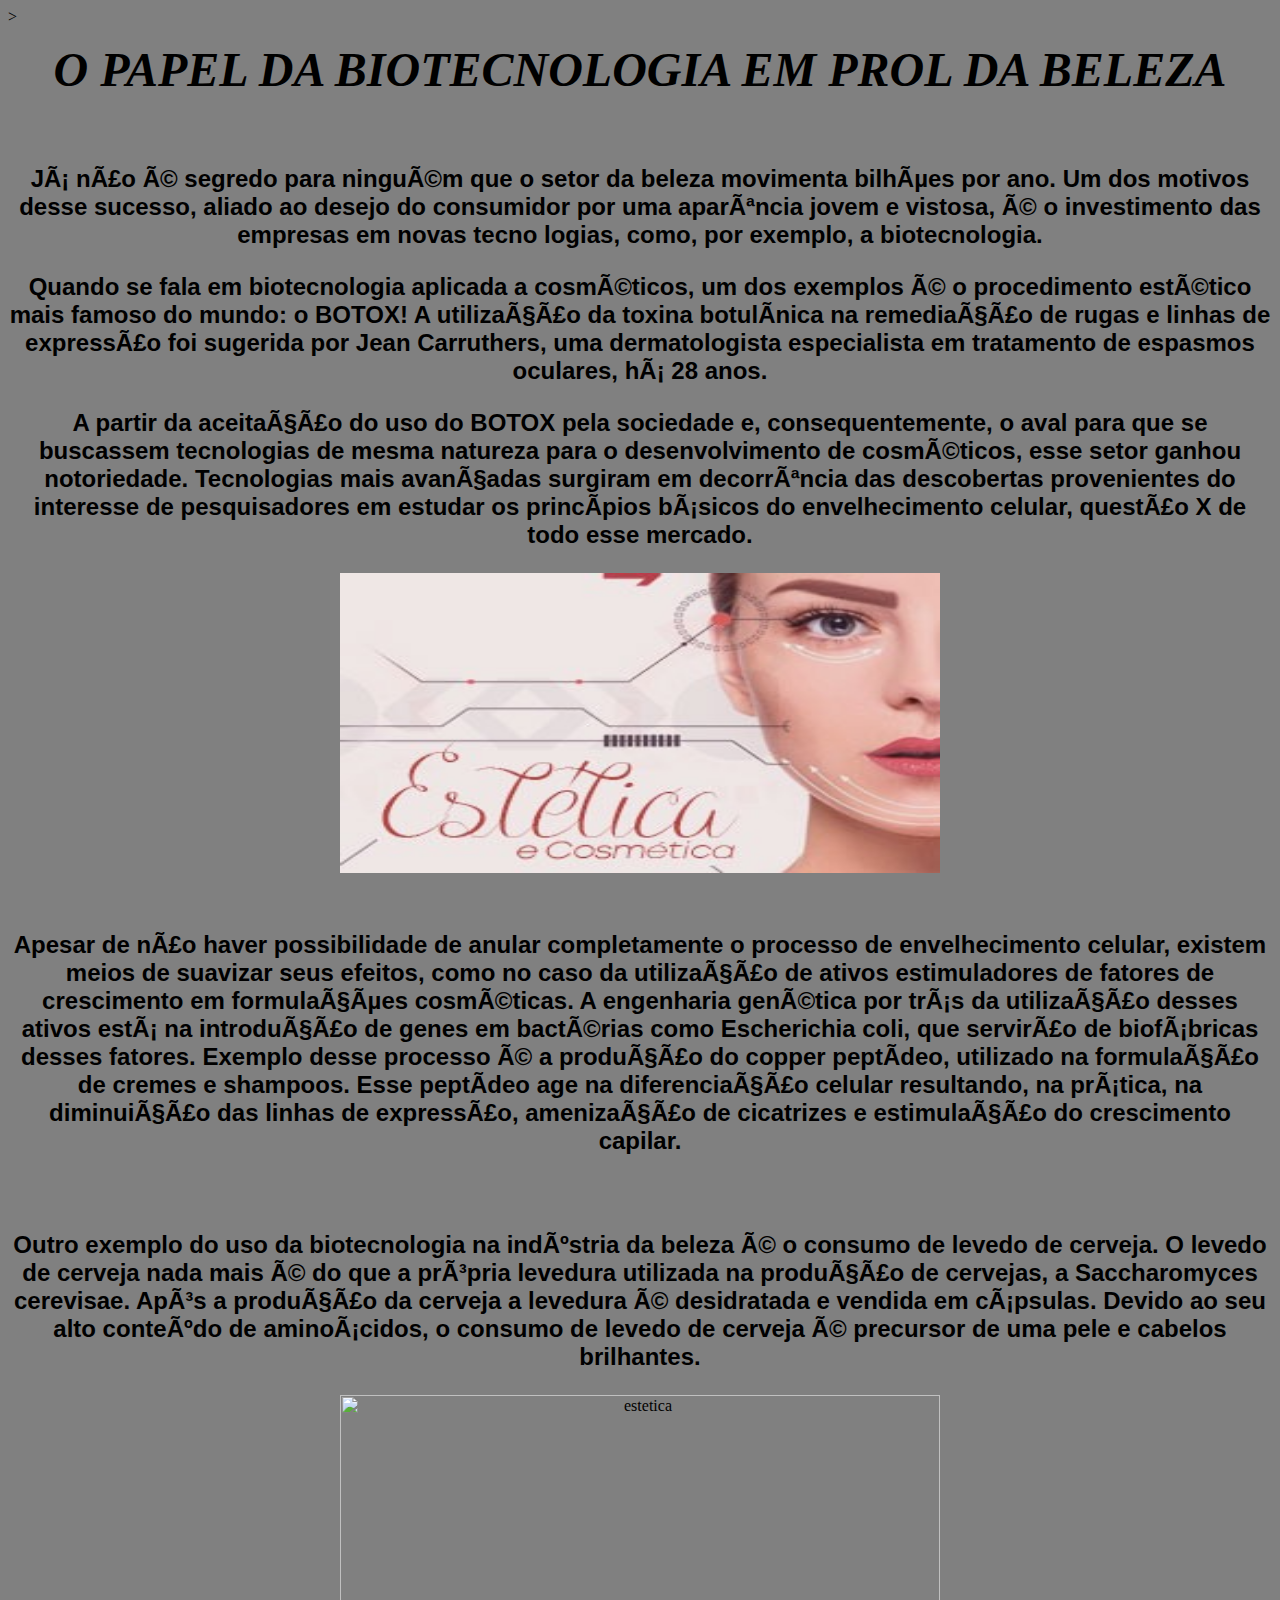
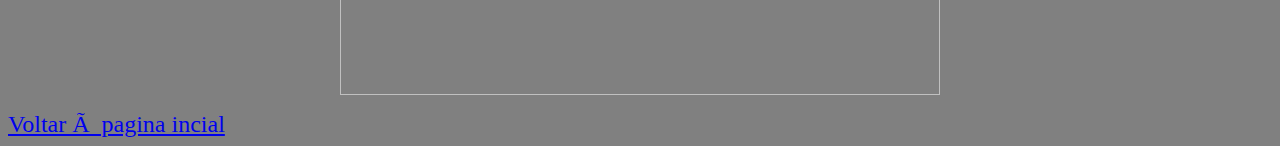
==== index.html @ 236b920f "Update index.html" ====
<html>
<head  <meta http-equiv="content-type" content="text/html;charset=utf-8" />>
	<title>estetica</title>
	
	</head >
	<body bgcolor="Grey" text="Black">
	
<p align="center"><font size="7" >  <b><i>O PAPEL DA BIOTECNOLOGIA EM PROL DA BELEZA</i></b></font></p><br>
<br>

<p align="center">
<font size="5" face="arial "><b>
Já não é segredo para ninguém que o setor da beleza movimenta bilhões por ano. Um dos motivos desse sucesso,
 aliado ao desejo do consumidor por uma aparência jovem e vistosa, é o investimento das empresas em novas tecno
logias, como, por exemplo, a biotecnologia.
<br></p>


<p align="center">
Quando se fala em biotecnologia aplicada a cosméticos, um dos exemplos é o procedimento estético mais famoso do mundo: o BOTOX!
A utilização da toxina botulínica na remediação de rugas e linhas de expressão foi sugerida por Jean Carruthers, uma dermatologista
especialista em tratamento de espasmos oculares, há 28 anos.
<br></p>

<p align="center">
A partir da aceitação do uso do BOTOX pela sociedade e,
consequentemente, o aval para que se buscassem tecnologias de mesma natureza para o desenvolvimento de cosméticos,
 esse setor ganhou notoriedade. Tecnologias mais avançadas surgiram em decorrência das descobertas provenientes do
 interesse de pesquisadores em estudar os princípios básicos do envelhecimento celular, questão X de todo esse mercado.
<br>
</b>
</p>
</font>
<p align="center"><img src="./minigrad.jpg" height="300" width="600" alt="estetica">
	</p>
	<br>
	<b><font size="5" face="arial"><p align="center" > 
	Apesar de não haver possibilidade de anular completamente o processo de envelhecimento celular, existem meios de
	suavizar seus efeitos, como no caso da utilização de ativos estimuladores de fatores de crescimento em formulações
	cosméticas. A engenharia genética por trás da utilização desses ativos está na introdução de genes em bactérias como
	Escherichia coli, que servirão de biofábricas desses fatores. Exemplo desse processo é a produção do copper peptídeo,
	utilizado na formulação de cremes e shampoos. Esse peptídeo age na diferenciação celular resultando, na prática, na 
	diminuição das linhas de expressão, amenização de cicatrizes e estimulação do crescimento capilar.
</p>
<br><p align="center">

Outro exemplo do uso da biotecnologia na indústria da beleza é o consumo de levedo de cerveja. O levedo de cerveja nada mais
 é do que a própria levedura utilizada na produção de cervejas, a Saccharomyces cerevisae. Após a produção da cerveja a levedura
 é desidratada e vendida em cápsulas. Devido ao seu alto conteúdo de aminoácidos, o consumo de levedo de cerveja é precursor
 de uma pele e cabelos brilhantes.
 <br></p></b>
 </font>
 <p align="center"><img src="./minigrad2.png" height="300" width="600" alt="estetica">
	</p>
	<font size="5">
		<a href="https://info2001.github.io/tecnico1/">Voltar à pagina incial</a>
	</font>


</body>
</html>
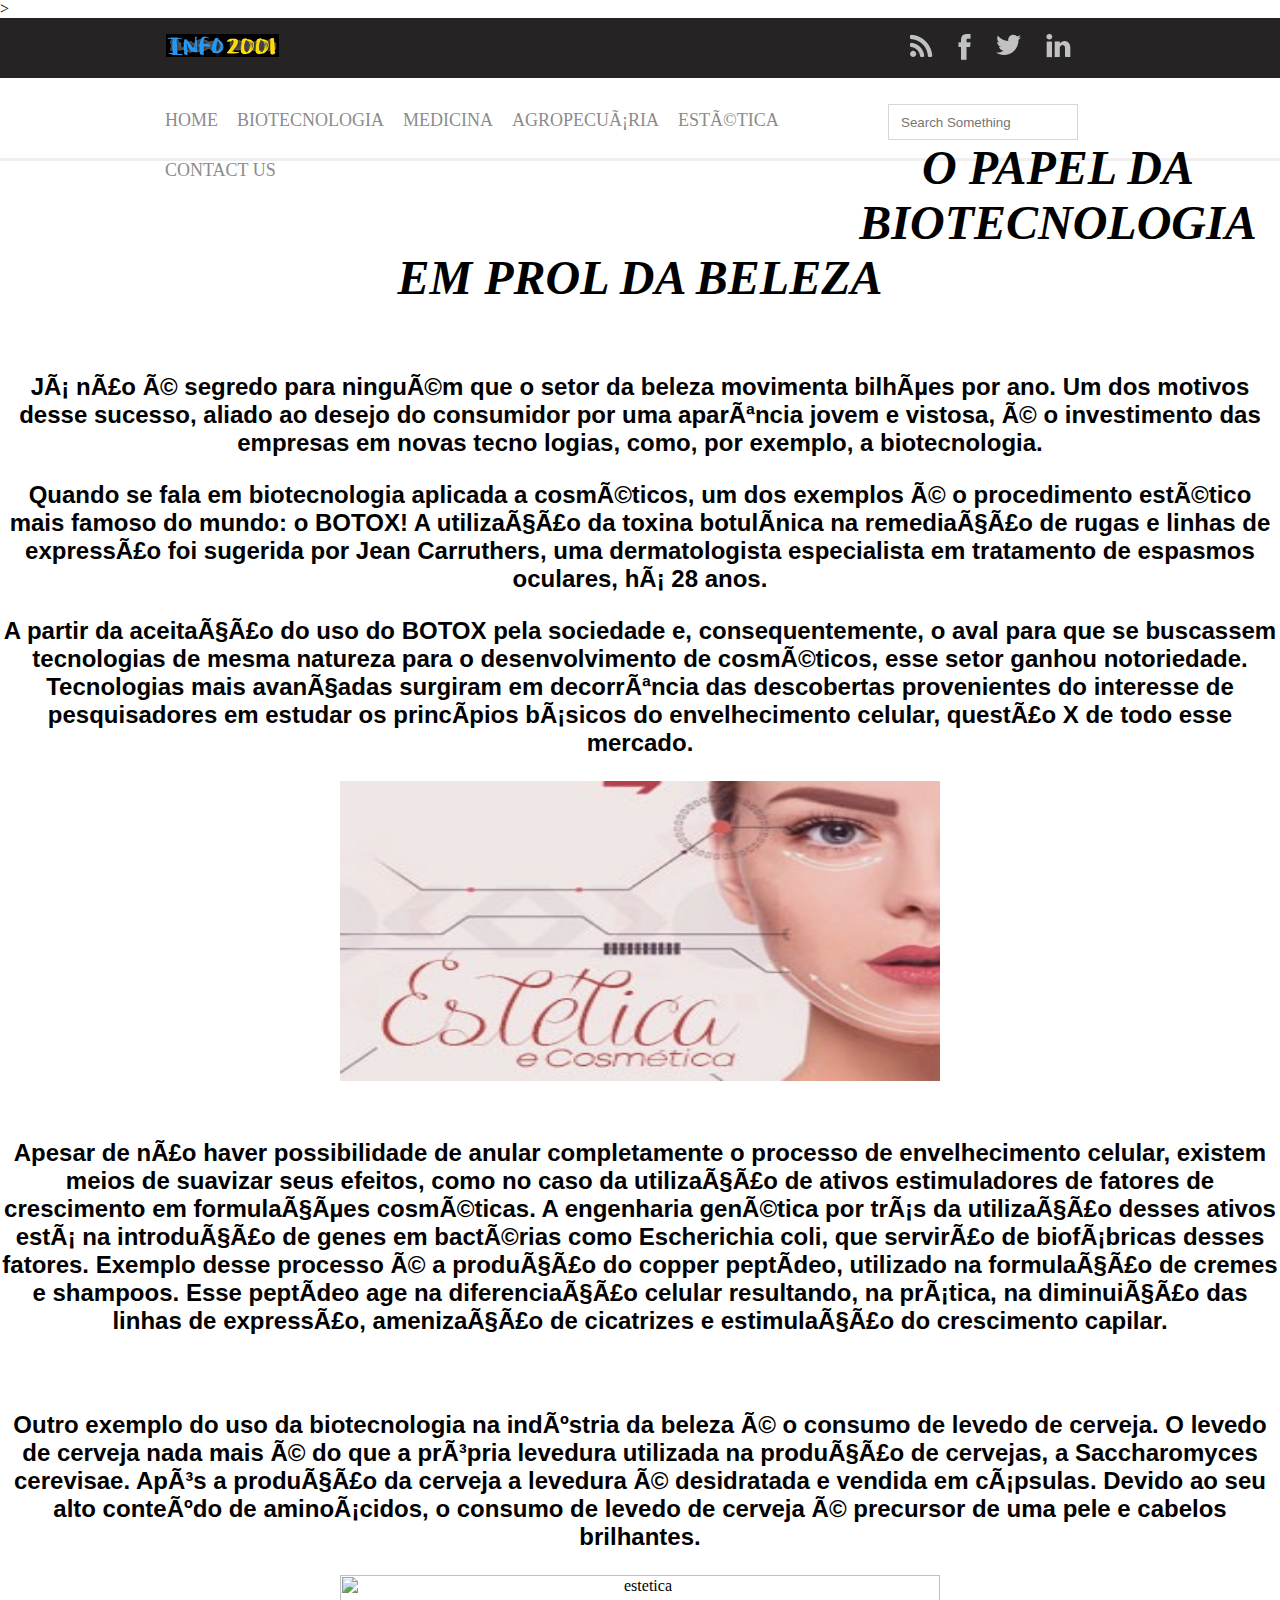
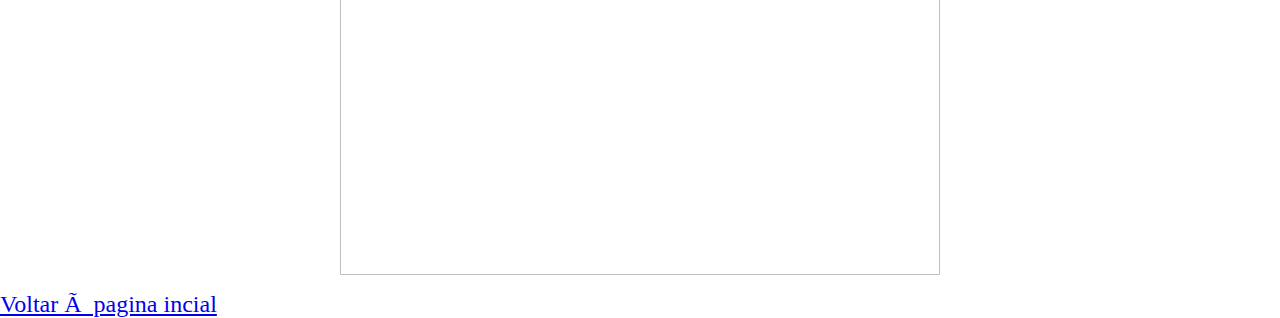
==== commit 1a551183: "Update index.html" ====
--- a/index.html
+++ b/index.html
@@ -1,9 +1,76 @@
 <html>
 <head  <meta http-equiv="content-type" content="text/html;charset=utf-8" />>
+    <link rel="stylesheet" type="text/css" href="./css/main.css">
+    <link rel="stylesheet" type="text/css" href="./css/slick.css" />
 	<title>estetica</title>
 	
 	</head >
-	<body bgcolor="Grey" text="Black">
+	<body text="Black">
+		
+		
+		
+		<header class="menu-principal">
+        <main>
+            <div class="header-1">
+                <div class="logo">
+                    <img src="./imge/logo.png" />
+                </div>
+                <div class="redes-sociais">
+                    <ul>
+                        <li>
+                            <a href="">
+                                <img src="./imge/rss.png" />
+                            </a>
+                        </li>
+                        <li>
+                            <a href="">
+                                <img src="./imge/face.png" />
+                            </a>
+                        </li>
+                        <li>
+                            <a href="">
+                                <img src="./imge/tw.png" />
+                            </a>
+                        </li>
+                        <li>
+                            <a href="">
+                                <img src="./imge/linkedin.png" />
+                            </a>
+                        </li>
+                    </ul>
+                </div>
+            </div>
+        </main>
+    </header>
+    <main class="col-100 menu-urls">
+        <div class="header-2">
+            <div class="menu">
+                <ul>
+                    <li>
+                        <a href="https://info2001.github.io/tecnico1/">Home</a>
+                    </li>
+                    <li>
+                        <a href="">Biotecnologia</a>
+                    </li>
+                    <li>
+                        <a href="https://info2001.github.io/medicina/">Medicina</a>
+                    </li>
+                    <li>
+                        <a href="https://info2001.github.io/agropecuaria/">Agropecuária</a>
+                    </li>
+                    <li>
+                        <a href="https://info2001.github.io/estetica/">Estética</a>
+						
+                    </li>
+                    <li>
+                        <a href="">Contact Us</a>
+                    </li>
+                </ul>
+            </div>
+            <div class="busca">
+                <input placeholder="Search Something" type="text" />
+            </div>
+        </div>
 	
 <p align="center"><font size="7" >  <b><i>O PAPEL DA BIOTECNOLOGIA EM PROL DA BELEZA</i></b></font></p><br>
 <br>
--- a/css/main.css
+++ b/css/main.css
@@ -0,0 +1,89 @@
+body {
+width: 100%;
+height: 30%;
+margin: 0 auto;
+}
+ul {
+   padding: 0px!important; 
+}
+.menu-principal {
+width: 100%;
+background-color: #252323;
+height: 60px;
+}
+main, .content {
+margin: 0 auto;
+width: 980px;
+position: relative;
+}
+.logo {
+ float: left;
+ padding: 16px;
+ width: 70%;
+}
+.redes-sociais ul li {
+margin-left: 25px;
+display: inline-block;
+float: left;
+list-style: none;
+}
+.redes-sociais {
+width: 25%;
+float: right;
+}
+.header-2 {
+background-color: #ffffff;
+width: 980px;
+margin: 0 auto;
+padding: 16px;
+}
+.menu-urls {
+height: 80px;
+border-bottom: 3px solid #efefef;
+}
+.menu ul li {
+    display: inline-block;
+    color: #8b8b8b;
+    margin-left: 15px;
+    height: 50px;
+}
+
+.menu ul li:hover {
+    border-bottom: 3px solid #00bac6;
+}
+
+.menu ul li a:hover {
+    color: #00bac6;
+    
+}
+
+.menu ul li a {
+    color: #8b8b8b;
+    text-decoration: none;
+    font-size: 18px;
+    text-transform: uppercase;
+}
+.menu {
+width: 70%;
+float: left;
+}
+.busca {
+    text-align: center;
+    width: 30%;
+    float: right;
+}
+.busca input {
+    background-image: url(../img/icone-search.png);
+    background-repeat: no-repeat;
+    height: 36px;
+    padding: 12px;
+    width: 190px;
+    margin-top: 10px;
+    background-position: 96%;
+    border: 1px solid #d6d6d6;
+}
+.col-100 {
+    width: 100%;
+    float: left;
+    position: relative;
+}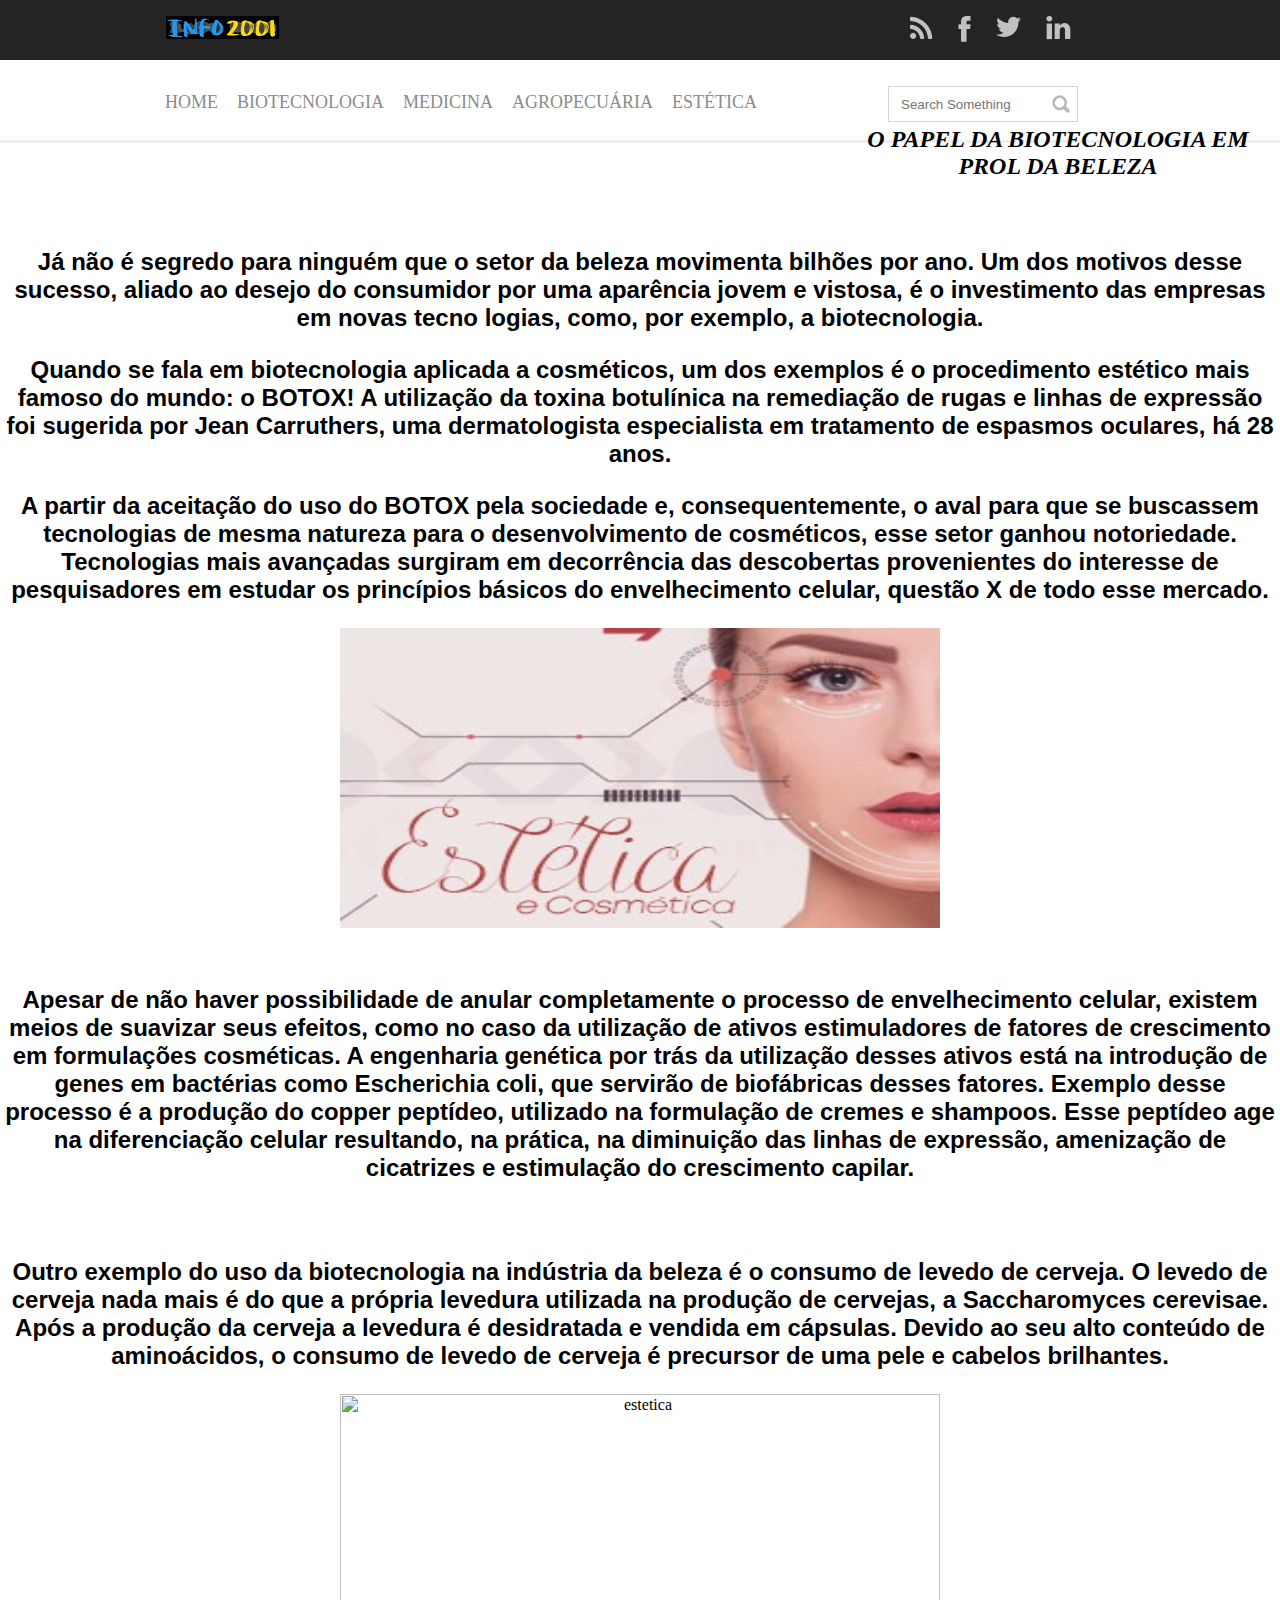
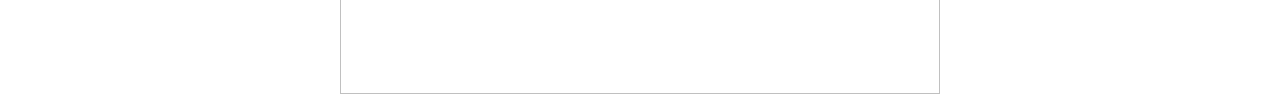
==== commit 05c39417: "Update index.html" ====
--- a/index.html
+++ b/index.html
@@ -1,13 +1,11 @@
 <html>
-<head  <meta http-equiv="content-type" content="text/html;charset=utf-8" />>
+<head>  
+  <meta http-equiv="content-type" content="text/html;charset=utf-8" />
     <link rel="stylesheet" type="text/css" href="./css/main.css">
-    <link rel="stylesheet" type="text/css" href="./css/slick.css" />
 	<title>estetica</title>
 	
 	</head >
 	<body text="Black">
-		
-		
 		
 		<header class="menu-principal">
         <main>
@@ -62,17 +60,17 @@
                         <a href="https://info2001.github.io/estetica/">Estética</a>
 						
                     </li>
-                    <li>
-                        <a href="">Contact Us</a>
-                    </li>
                 </ul>
             </div>
             <div class="busca">
                 <input placeholder="Search Something" type="text" />
             </div>
         </div>
-	
-<p align="center"><font size="7" >  <b><i>O PAPEL DA BIOTECNOLOGIA EM PROL DA BELEZA</i></b></font></p><br>
+	    
+	    <br>
+	    
+	    
+<p align="center"><font size="5" >  <b><i>O PAPEL DA BIOTECNOLOGIA EM PROL DA BELEZA</i></b></font></p><br>
 <br>
 
 <p align="center">
@@ -119,9 +117,6 @@
  </font>
  <p align="center"><img src="./minigrad2.png" height="300" width="600" alt="estetica">
 	</p>
-	<font size="5">
-		<a href="https://info2001.github.io/tecnico1/">Voltar à pagina incial</a>
-	</font>
 
 
 </body>
--- a/css/main.css
+++ b/css/main.css
@@ -73,7 +73,7 @@
     float: right;
 }
 .busca input {
-    background-image: url(../img/icone-search.png);
+    background-image: url(../imge/icone-search.png);
     background-repeat: no-repeat;
     height: 36px;
     padding: 12px;
@@ -86,4 +86,4 @@
     width: 100%;
     float: left;
     position: relative;
-}+}
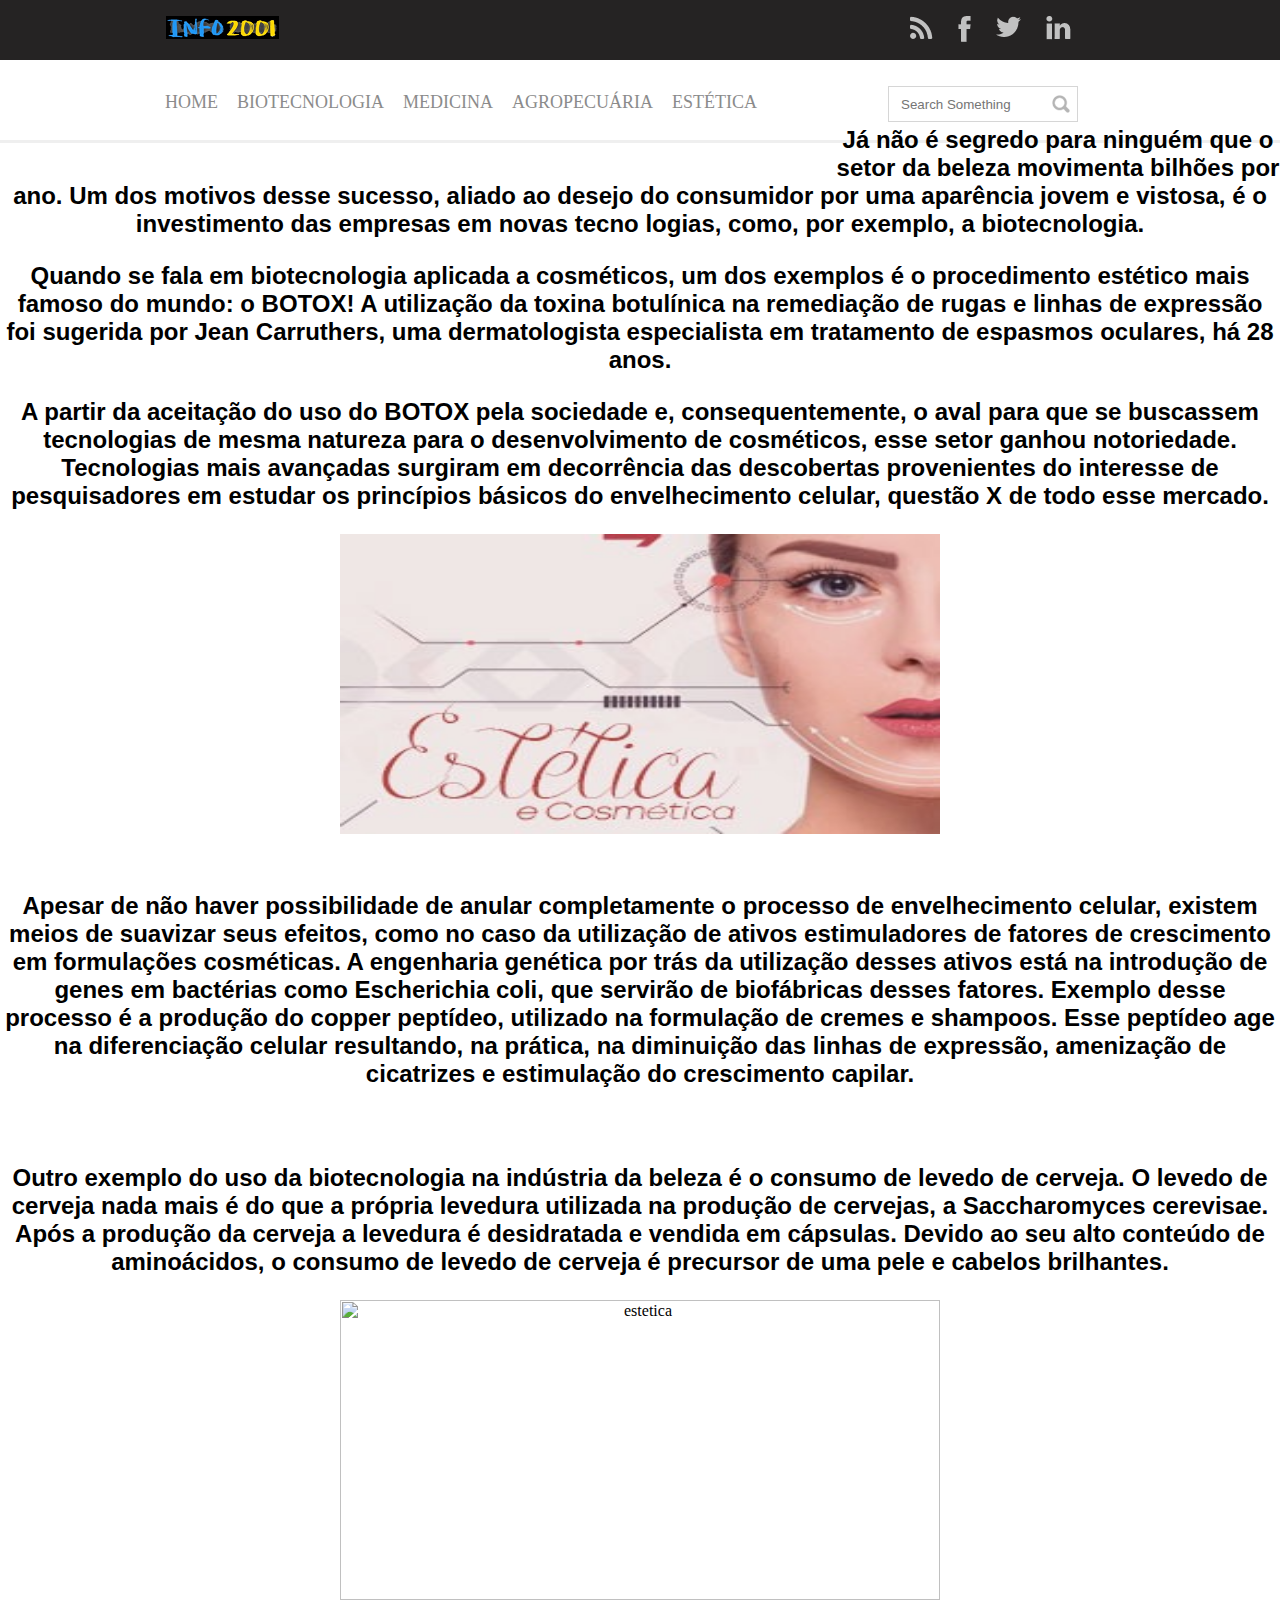
==== commit b9244d97: "Update index.html" ====
--- a/index.html
+++ b/index.html
@@ -68,10 +68,7 @@
         </div>
 	    
 	    <br>
-	    
-	    
-<p align="center"><font size="5" >  <b><i>O PAPEL DA BIOTECNOLOGIA EM PROL DA BELEZA</i></b></font></p><br>
-<br>
+	    <p></p>
 
 <p align="center">
 <font size="5" face="arial "><b>
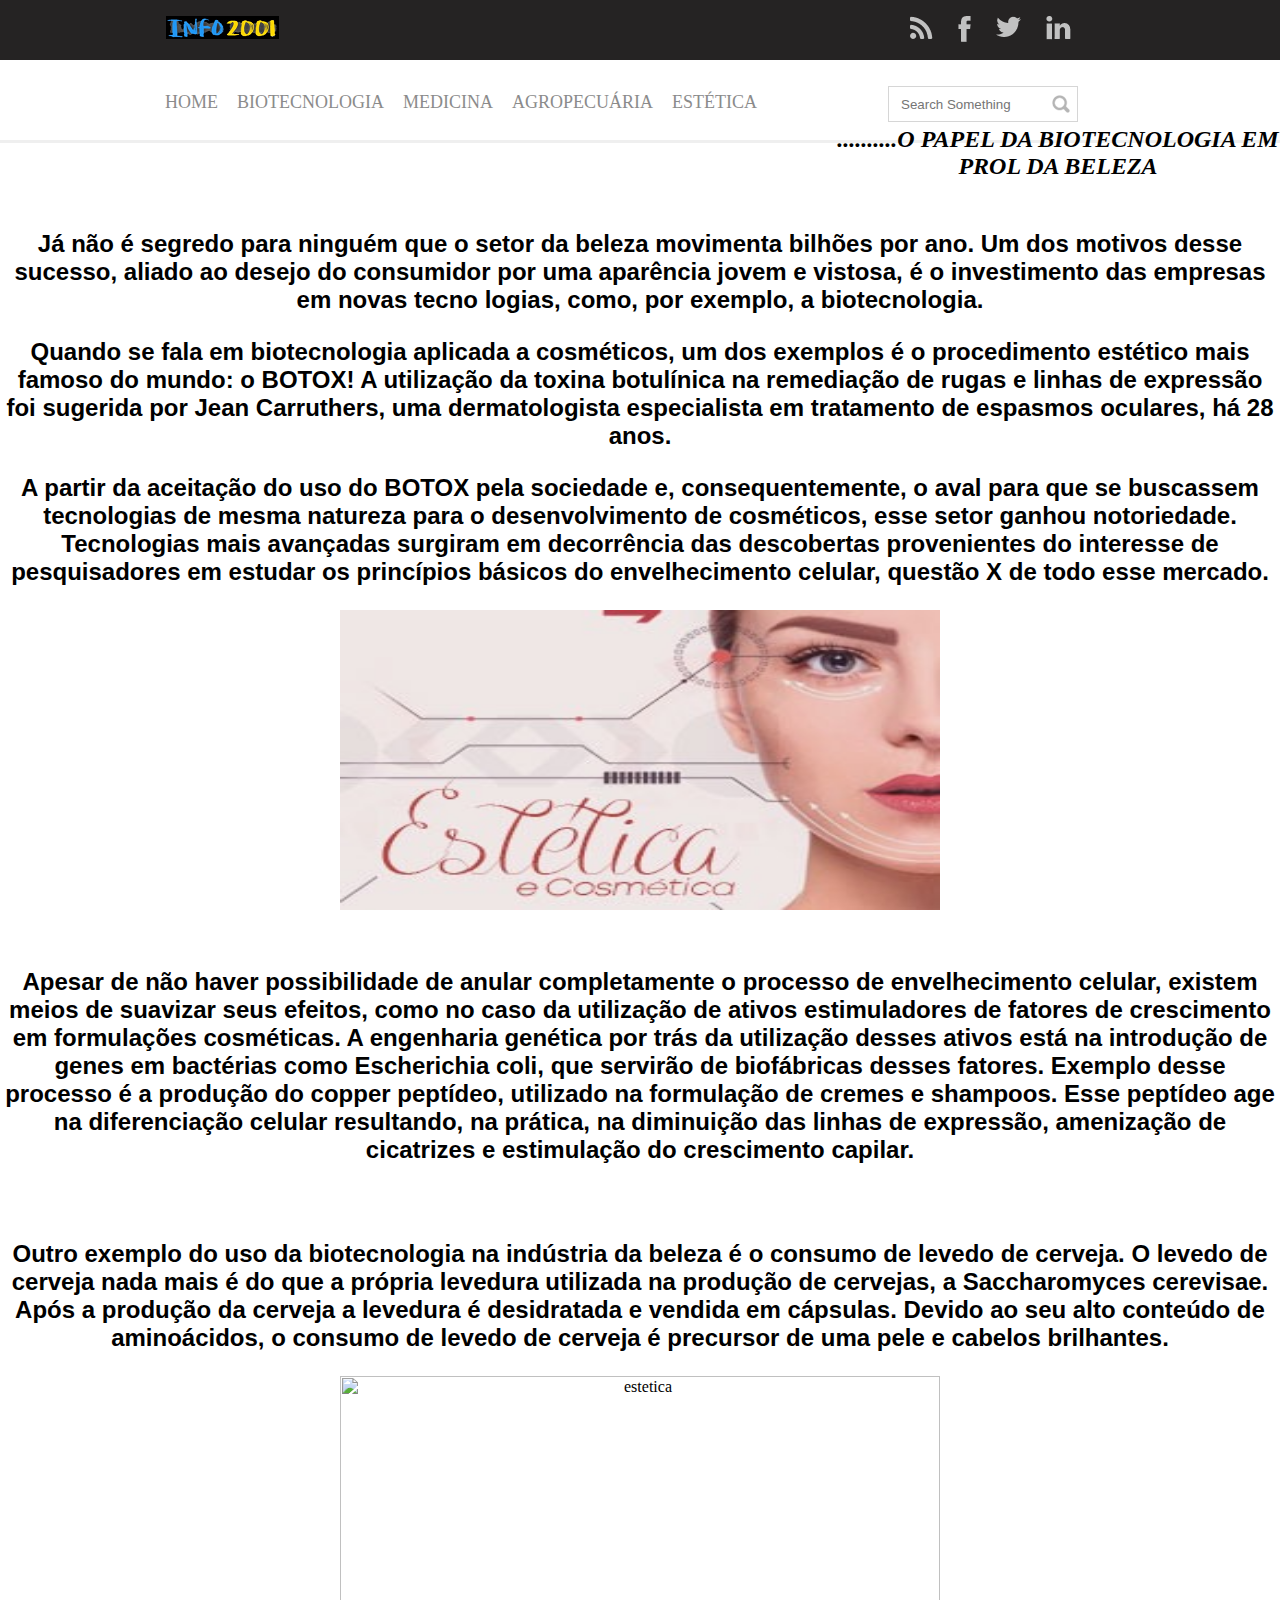
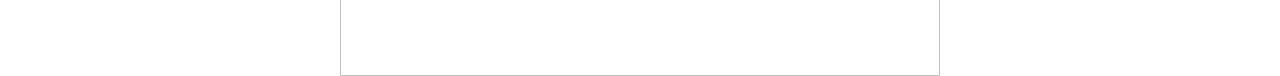
==== commit a80b07e5: "Update index.html" ====
--- a/index.html
+++ b/index.html
@@ -68,7 +68,7 @@
         </div>
 	    
 	    <br>
-	    <p></p>
+	    <p align="center"><font size="5" >  <b><i>..........O PAPEL DA BIOTECNOLOGIA EM PROL DA BELEZA</i></b></font></p><br>
 
 <p align="center">
 <font size="5" face="arial "><b>
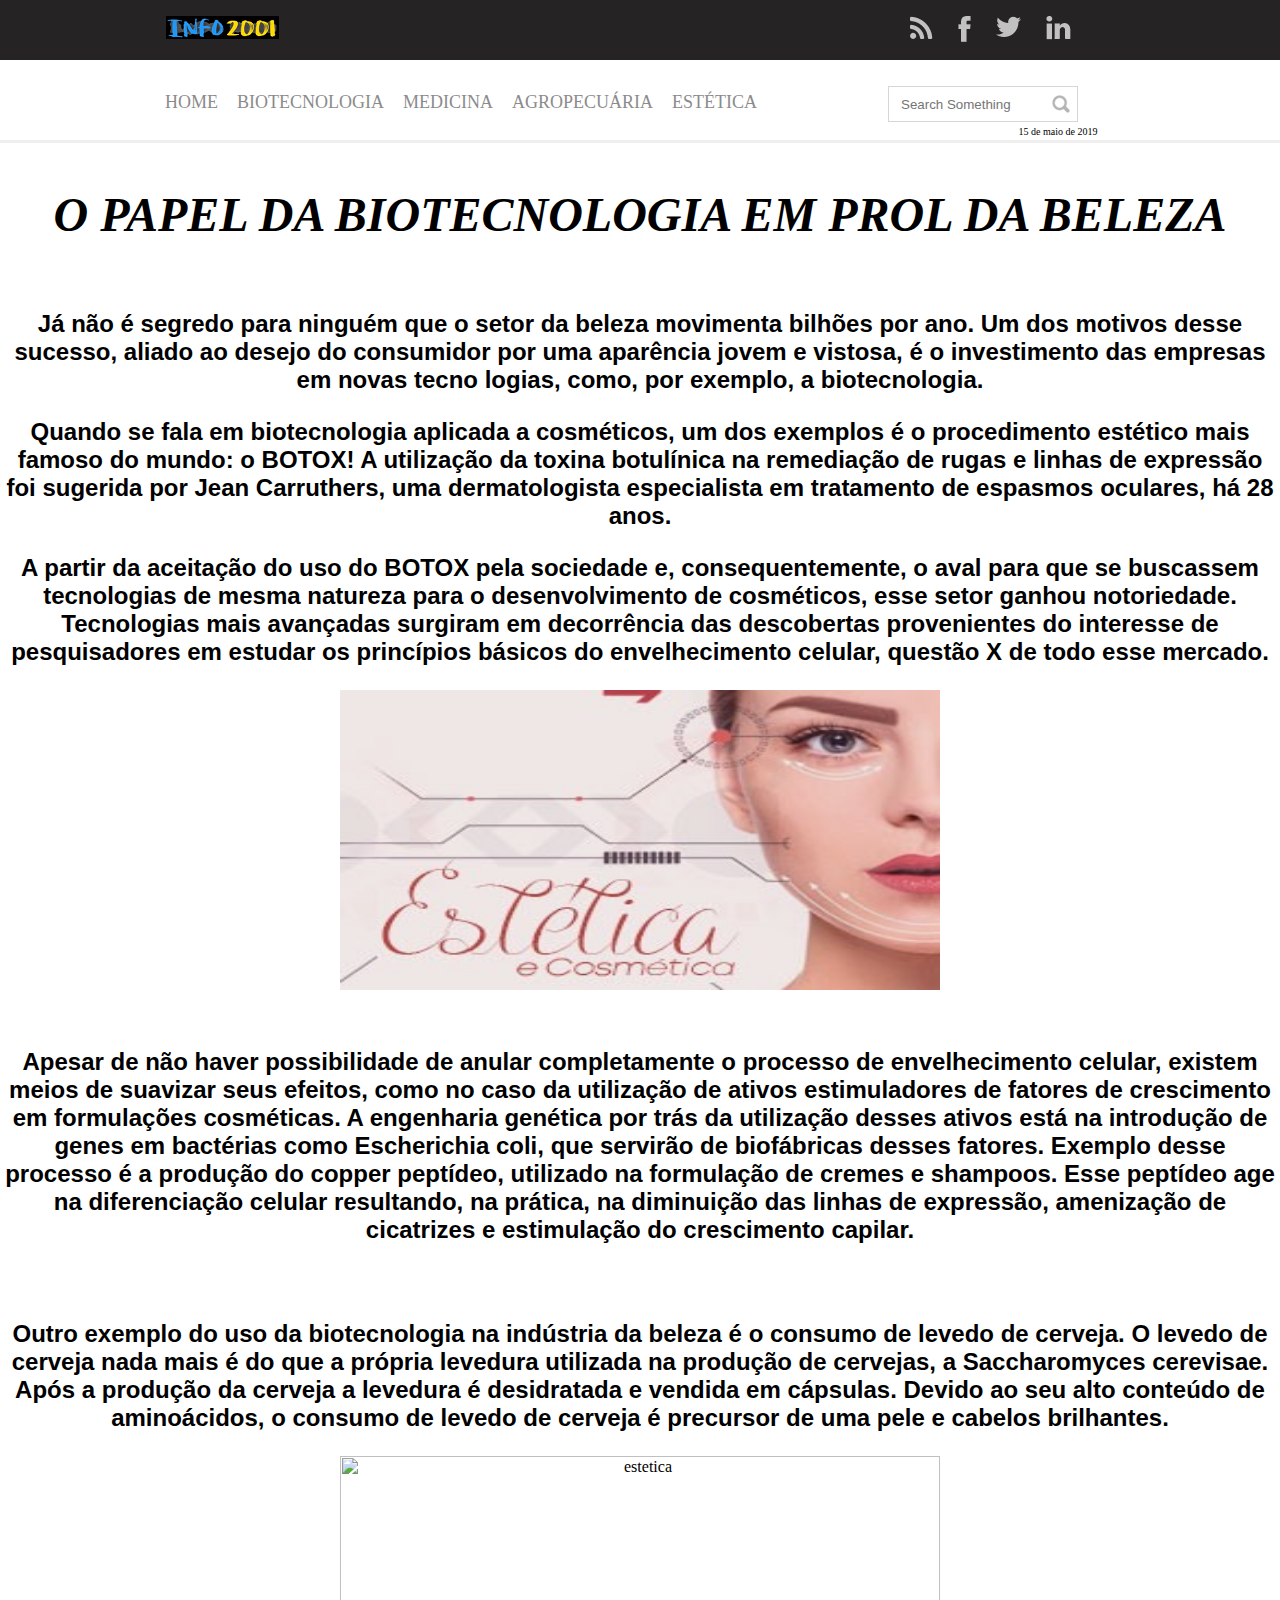
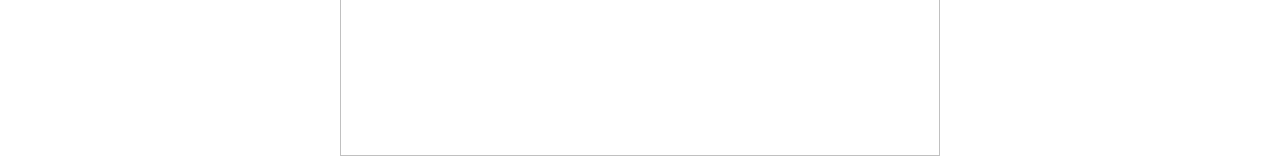
==== commit 08be7fc9: "Update index.html" ====
--- a/index.html
+++ b/index.html
@@ -5,7 +5,7 @@
 	<title>estetica</title>
 	
 	</head >
-	<body text="Black">
+	<body>
 		
 		<header class="menu-principal">
         <main>
@@ -68,7 +68,12 @@
         </div>
 	    
 	    <br>
-	    <p align="center"><font size="5" >  <b><i>..........O PAPEL DA BIOTECNOLOGIA EM PROL DA BELEZA</i></b></font></p><br>
+	    <p align="center"><font size="1"> 15 de maio de 2019</font></p><br>
+	    
+	    
+	    
+	    <p align="center"><font size="7" ><b><i>O PAPEL DA BIOTECNOLOGIA EM PROL DA BELEZA</i></b></font></p><br>
+<br>
 
 <p align="center">
 <font size="5" face="arial "><b>
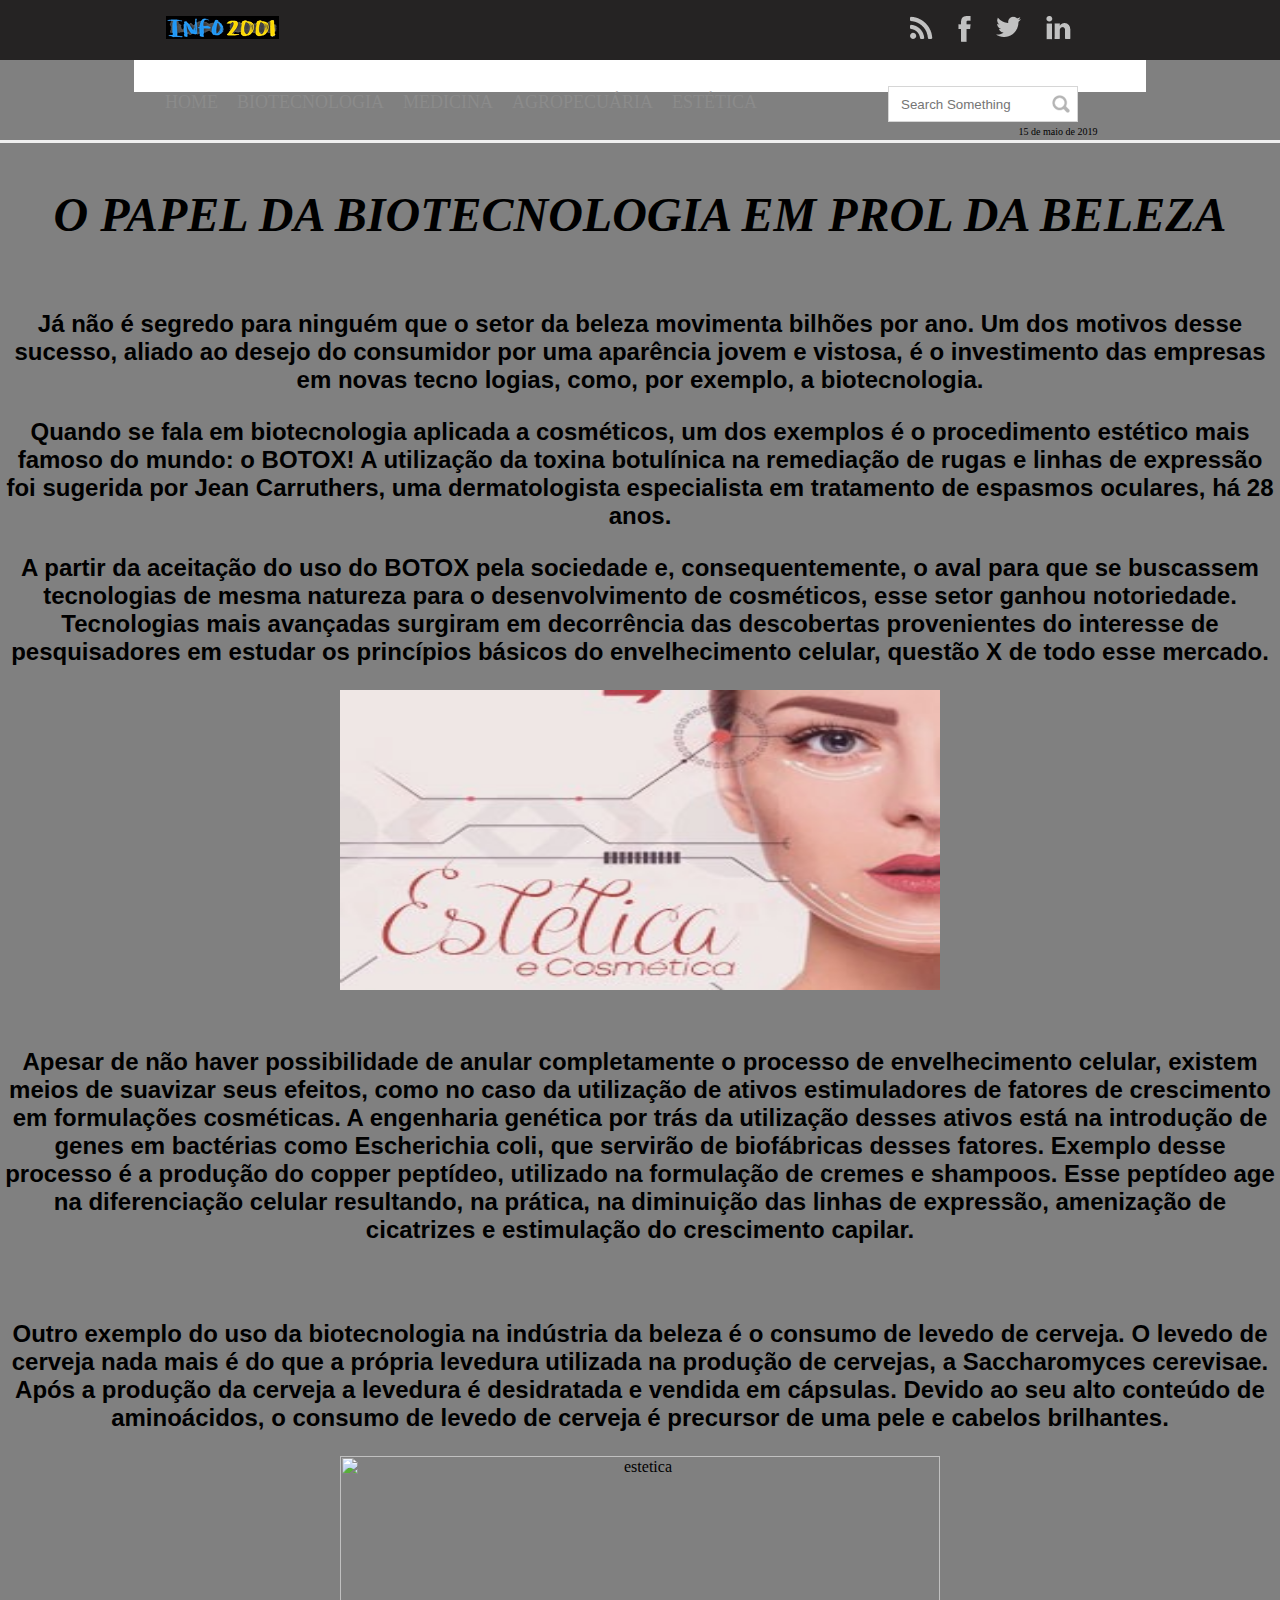
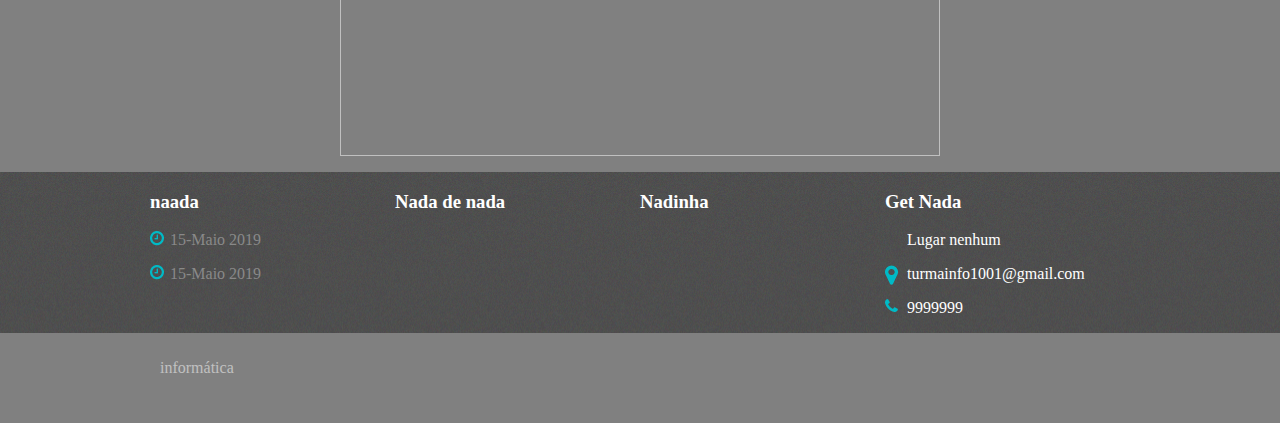
==== commit de2b1286: "Update index.html" ====
--- a/index.html
+++ b/index.html
@@ -5,7 +5,7 @@
 	<title>estetica</title>
 	
 	</head >
-	<body>
+	<body bgcolor="grey">
 		
 		<header class="menu-principal">
         <main>
@@ -119,7 +119,54 @@
  </font>
  <p align="center"><img src="./minigrad2.png" height="300" width="600" alt="estetica">
 	</p>
+		
+		 <footer>
+        <div class="col-100 footer">
+            <div class="content">
+                <div class="col-4">
+                    <h3><b>naada</b></h3>
+                    <p></p>
+                    <p class="clock">15-Maio 2019<p>
+                            <p></p>
+                            <p class="clock">15-Maio 2019<p>
+                </div>
+                <div class="col-4">
+                    <h3><b>Nada de nada</b></h3>
+                    <p>
+                        
+                    </p>
+                </div>
+                <div class="col-4">
+                    <h3><b>Nadinha</b></h3>
+                    <p>
+  
+                    </p>
+                </div>
+                <div class="col-4">
+                    <h3><b>Get Nada</b></h3>
+                    <p>
+ 
+                    </p>
+                    <p class="local">Lugar nenhum<p>
+                            <p class="emailico">turmainfo1001@gmail.com<p>
+                                    <p class="telefoneico">9999999<p>
+                </div>
+            </div>
+        </div>
+    </footer>
+    <div class="col-100 footer-2">
+        <div class="content">
 
+            <p>
+                informática
+            </p>
+        </div>
+    </div>
+
+    <script type="text/javascript" src="./js/jquery.js"></script>
+    <script type="text/javascript" src="./js/jquery-migrate.js"></script>
+    <script type="text/javascript" src="./js/slick.min.js"></script>
+    <script type="text/javascript" src="./js/main.js"></script>
 
 </body>
 </html>
--- a/css/main.css
+++ b/css/main.css
@@ -87,3 +87,85 @@
     float: left;
     position: relative;
 }
+.col-4 {
+    float: left;
+    width: 25%;
+    text-align: center;
+}
+.col-4 img {
+cursor: pointer;
+ margin: 0 auto;
+ padding-top: 1em;
+ vertical-align: middle;
+}
+.col-4 img:hover {
+    margin-top: 10px!important;
+    position: relative!important;
+}
+
+.bloco-logos {
+    height: 170px;
+}
+
+.bloco-logos img {
+    margin-top: 50px;
+}
+
+.footer h3 {
+    text-align: left;
+}
+
+.footer {
+    background-image: url('../imge/footer.png');
+    color: #ffffff;
+}
+
+.footer-2 {
+    background-image: url('../imge/footer2.png');
+    color: #c1c1c1;
+    height: 90px;
+}
+
+
+.footer p {
+    width: 90%;
+    text-align: left;
+}
+
+.footer-2 p {
+    padding: 10px;
+}
+
+.clock {
+    color: #898989!important;
+}
+
+.clock:before {
+    content: '';
+    width:  15px;
+    height: 15px;
+    display: inline-block;
+    background-image: url('../imge/clock.png');
+    float: left;
+    background-repeat: no-repeat;
+    padding-left: 5px;
+}
+
+.local:before, .emailico:before, .telefoneico:before {
+    content: '';
+    width:  17px;
+    height: 24px;
+    display: inline-block;
+    float: left;
+    background-repeat: no-repeat;
+    padding-left: 5px;
+}
+.local:before {
+    background-image: url('../imge/local.png');
+}  
+.emailico:before {
+    background-image: url('../imge/emailico.png');
+}  
+.telefoneico:before {
+    background-image: url('../imge/telefoneico.png');
+} 
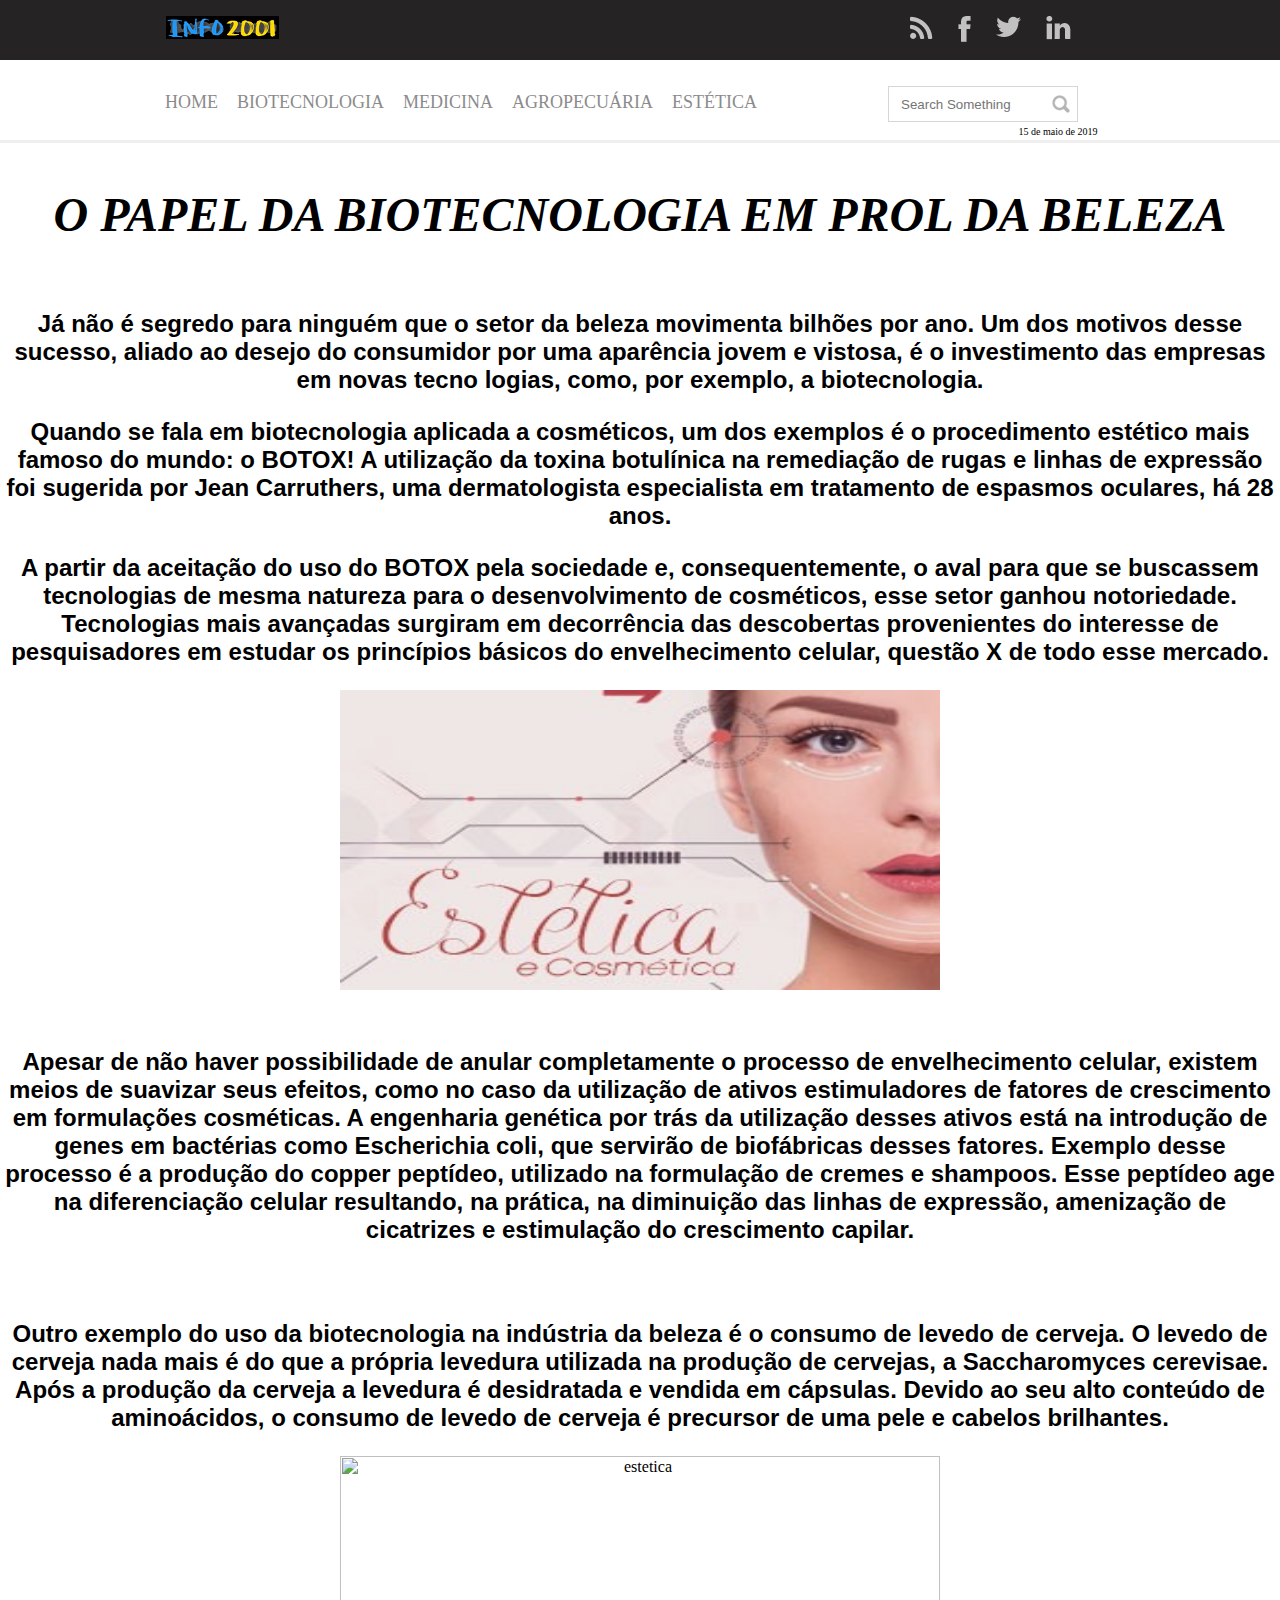
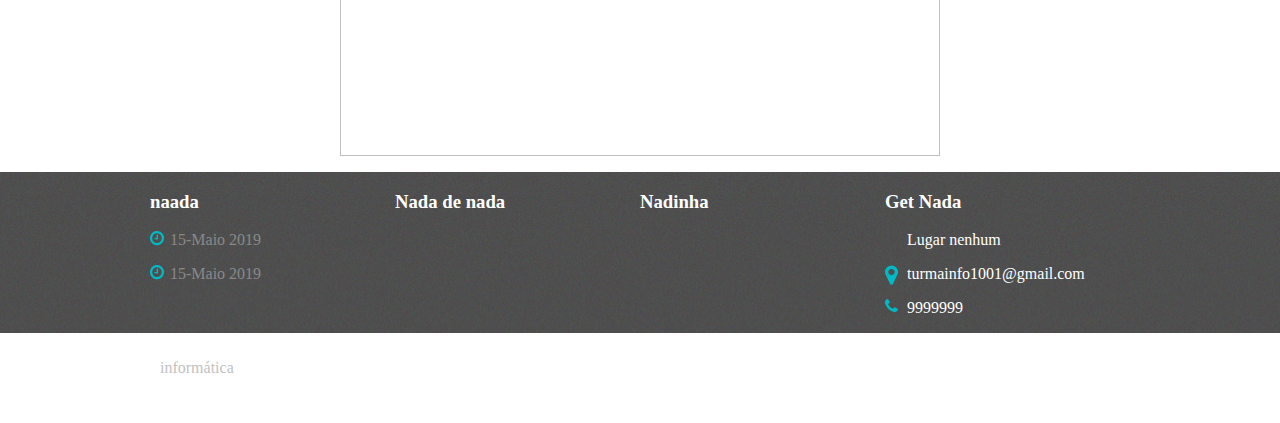
==== commit 5681127d: "Update index.html" ====
--- a/index.html
+++ b/index.html
@@ -5,7 +5,7 @@
 	<title>estetica</title>
 	
 	</head >
-	<body bgcolor="grey">
+	<body>
 		
 		<header class="menu-principal">
         <main>
@@ -48,7 +48,7 @@
                         <a href="https://info2001.github.io/tecnico1/">Home</a>
                     </li>
                     <li>
-                        <a href="">Biotecnologia</a>
+                        <a href="https://info2001.github.io/biotecnologia/">Biotecnologia</a>
                     </li>
                     <li>
                         <a href="https://info2001.github.io/medicina/">Medicina</a>
